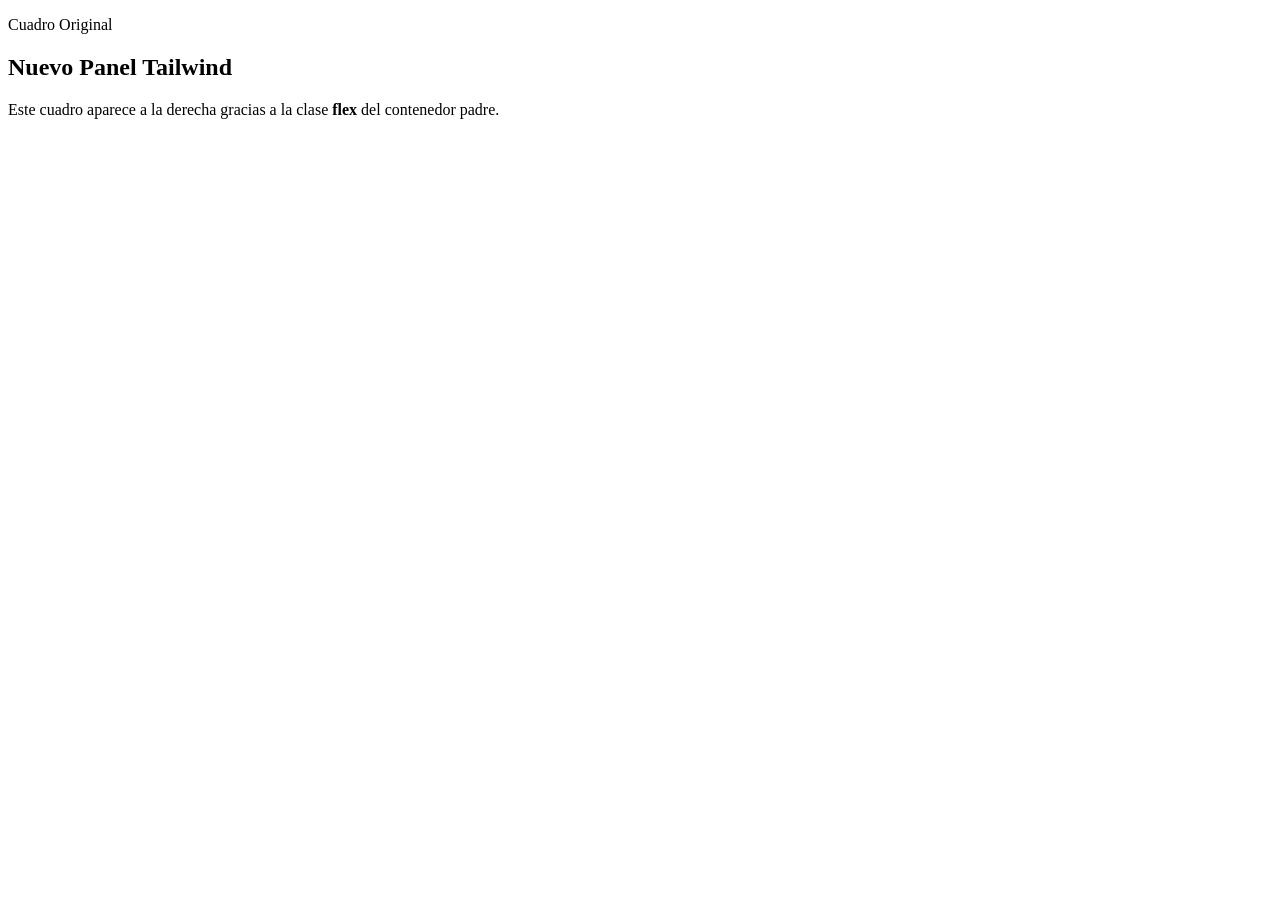
==== HTML-SESION1-3407187/modelo-caja/index-tailwind.html @ db9e8838 "ejercicio semana 1" ====
<!DOCTYPE html>
<html lang="en">
<head>
    <meta charset="UTF-8">
    <meta name="viewport" content="width=device-width, initial-scale=1.0">
    <title>Document</title>
</head>
<body class="bg-[rgb(135,235,135)]">

    <div class="flex items-start">

        <div class="m-[120px] block w-[400px] h-[400px] pt-[30px] pr-[20px] pb-[5px] pl-[40px] 
                    bg-[rgb(135,235,135)] border-t-[10px] border-t-black border-t-double 
                    border-l-[10px] border-l-[rgb(55,109,204)] border-l-solid 
                    border-right-[10px] border-r-purple-600 border-r-dashed 
                    border-b-[3px] border-b-[rgb(0,242,255)] border-b-groove">
            <p>Cuadro Original</p>
        </div>

        <div class="mt-[120px] w-[300px] h-[300px] bg-white shadow-xl rounded-lg p-6 border-2 border-gray-800">
            <h2 class="text-xl font-bold mb-4">Nuevo Panel Tailwind</h2>
            <p class="text-gray-600">Este cuadro aparece a la derecha gracias a la clase <strong>flex</strong> del contenedor padre.</p>
        </div>

    </div>

</body>
</html>
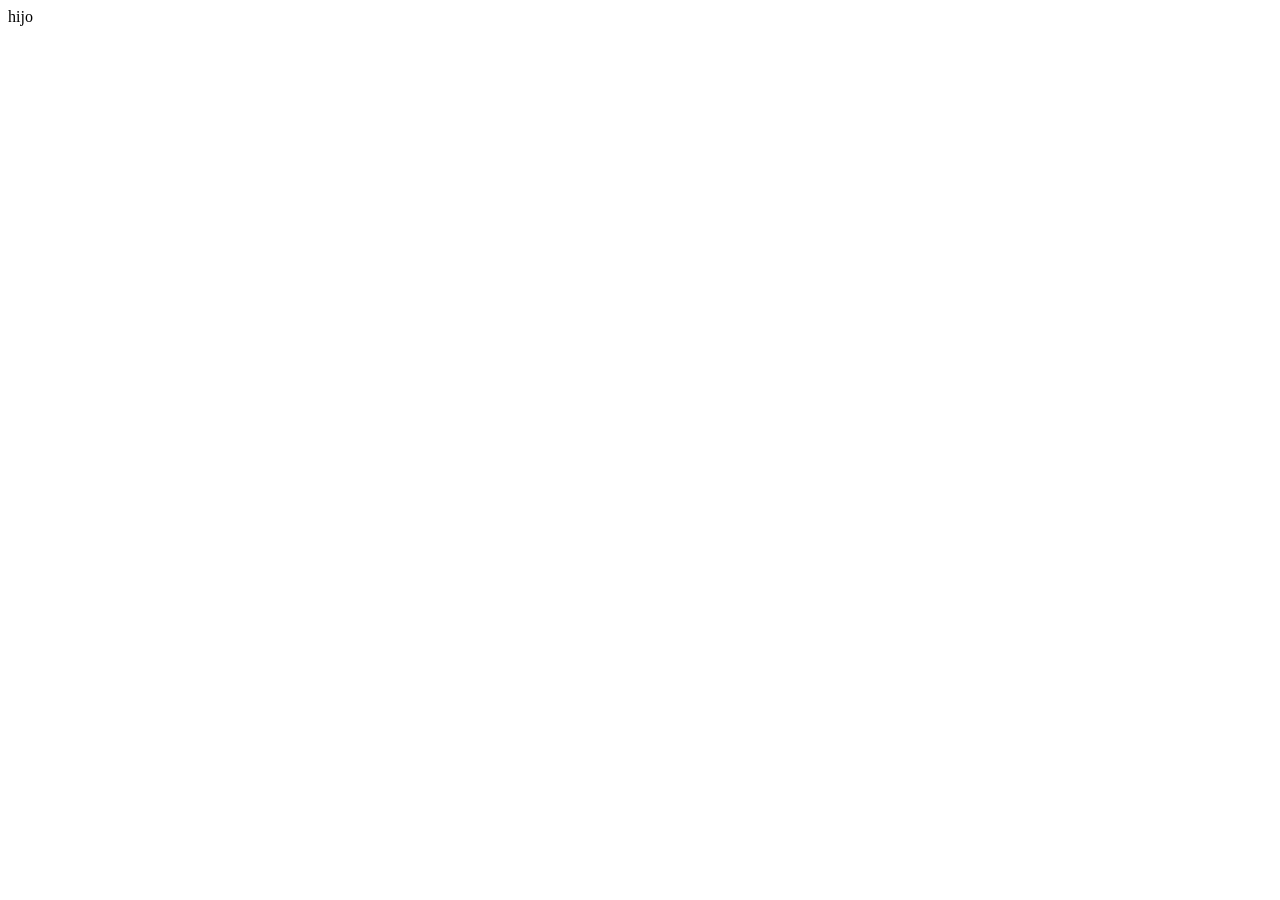
==== commit 6ea5a71d: "actualizacion y ejercicios nuevos" ====
--- a/HTML-SESION1-3407187/modelo-caja/index-tailwind.html
+++ b/HTML-SESION1-3407187/modelo-caja/index-tailwind.html
@@ -3,26 +3,32 @@
 <head>
     <meta charset="UTF-8">
     <meta name="viewport" content="width=device-width, initial-scale=1.0">
+    <script src="https://cdn.jsdelivr.net/npm/@tailwindcss/browser@4"></script>
     <title>Document</title>
 </head>
-<body class="bg-[rgb(135,235,135)]">
-
-    <div class="flex items-start">
-
-        <div class="m-[120px] block w-[400px] h-[400px] pt-[30px] pr-[20px] pb-[5px] pl-[40px] 
-                    bg-[rgb(135,235,135)] border-t-[10px] border-t-black border-t-double 
-                    border-l-[10px] border-l-[rgb(55,109,204)] border-l-solid 
-                    border-right-[10px] border-r-purple-600 border-r-dashed 
-                    border-b-[3px] border-b-[rgb(0,242,255)] border-b-groove">
-            <p>Cuadro Original</p>
+<body>
+    <div class="block
+               bg-sky-400
+               w-[400px]
+               h-[400px]    
+               pt-[30px]
+               pr-[20px]
+               pb-[5px]
+               pl-[40px]
+               border-double
+               border-red-600
+               border-[10px]">
+        <div class="block
+                    bg-blue-700
+                    w-[200px]
+                    h-[200px]
+                    pt-[20px]
+                    pl-[10px]
+                    border-r-[10px]
+                    border-dotted
+                    border-green-600
+                    ">
+                    hijo
         </div>
-
-        <div class="mt-[120px] w-[300px] h-[300px] bg-white shadow-xl rounded-lg p-6 border-2 border-gray-800">
-            <h2 class="text-xl font-bold mb-4">Nuevo Panel Tailwind</h2>
-            <p class="text-gray-600">Este cuadro aparece a la derecha gracias a la clase <strong>flex</strong> del contenedor padre.</p>
-        </div>
-
     </div>
-
-</body>
-</html>+</body>
